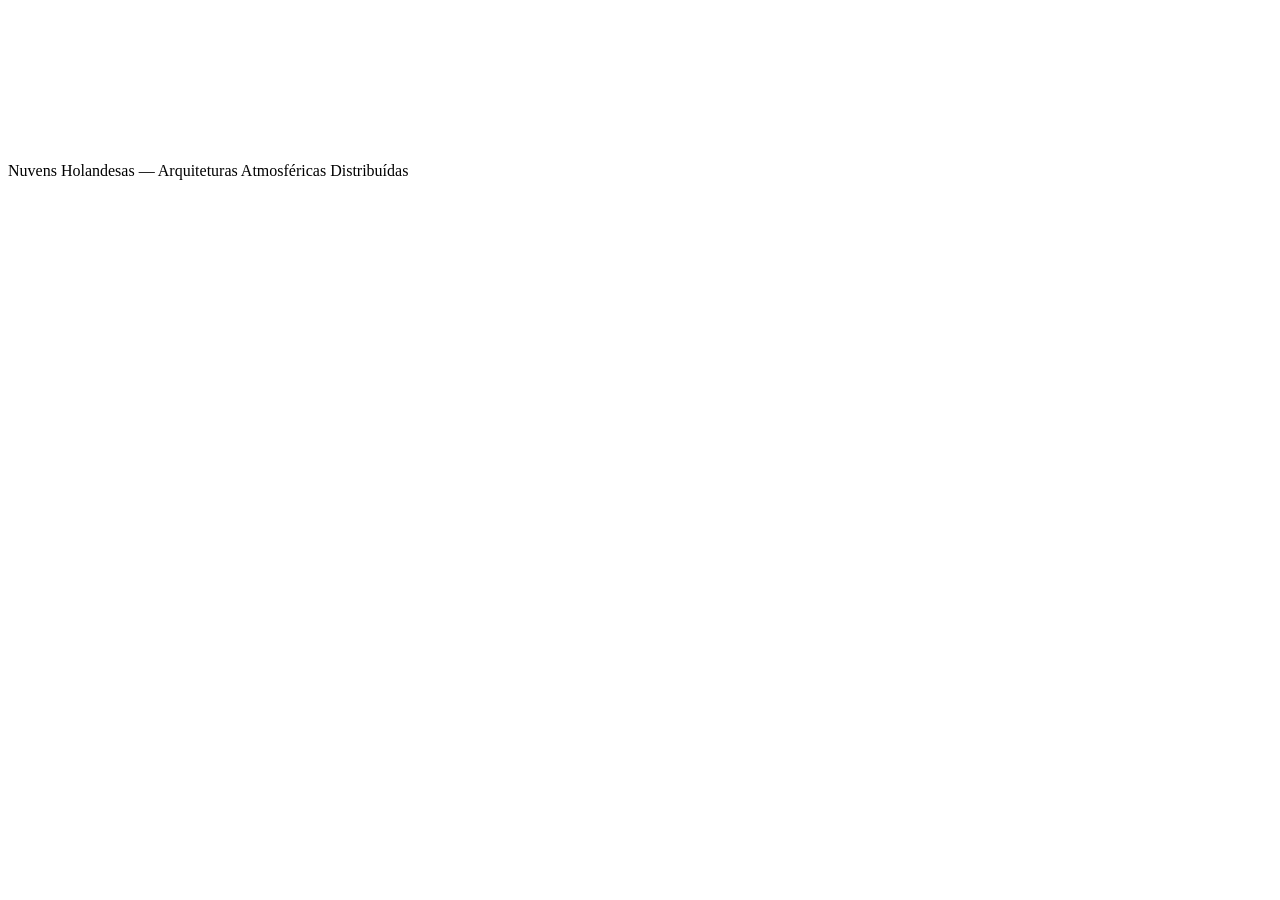
==== public/exhibition.html @ 6f1cbb87 "Add files via upload" ====
<!doctype html>
<html lang="pt-BR">
  <head>
    <meta charset="utf-8" />
    <meta name="viewport" content="width=device-width, initial-scale=1" />
    <title>Exposição — Nuvens Holandesas</title>
    <link rel="stylesheet" href="/css/style.css" />
  </head>
  <body class="exhibition-page">
    <canvas id="scene" aria-label="Paisagem generativa Nuvens Holandesas"></canvas>
    <div id="connectionStatus" class="connection-status" role="status" aria-live="polite" hidden>Reconectando…</div>
    <div class="exhibition-caption">Nuvens Holandesas — Arquiteturas Atmosféricas Distribuídas</div>
    <script src="/socket.io/socket.io.js"></script>
    <script src="/js/shared.js"></script>
    <script src="/js/exhibition.js"></script>
  </body>
</html>
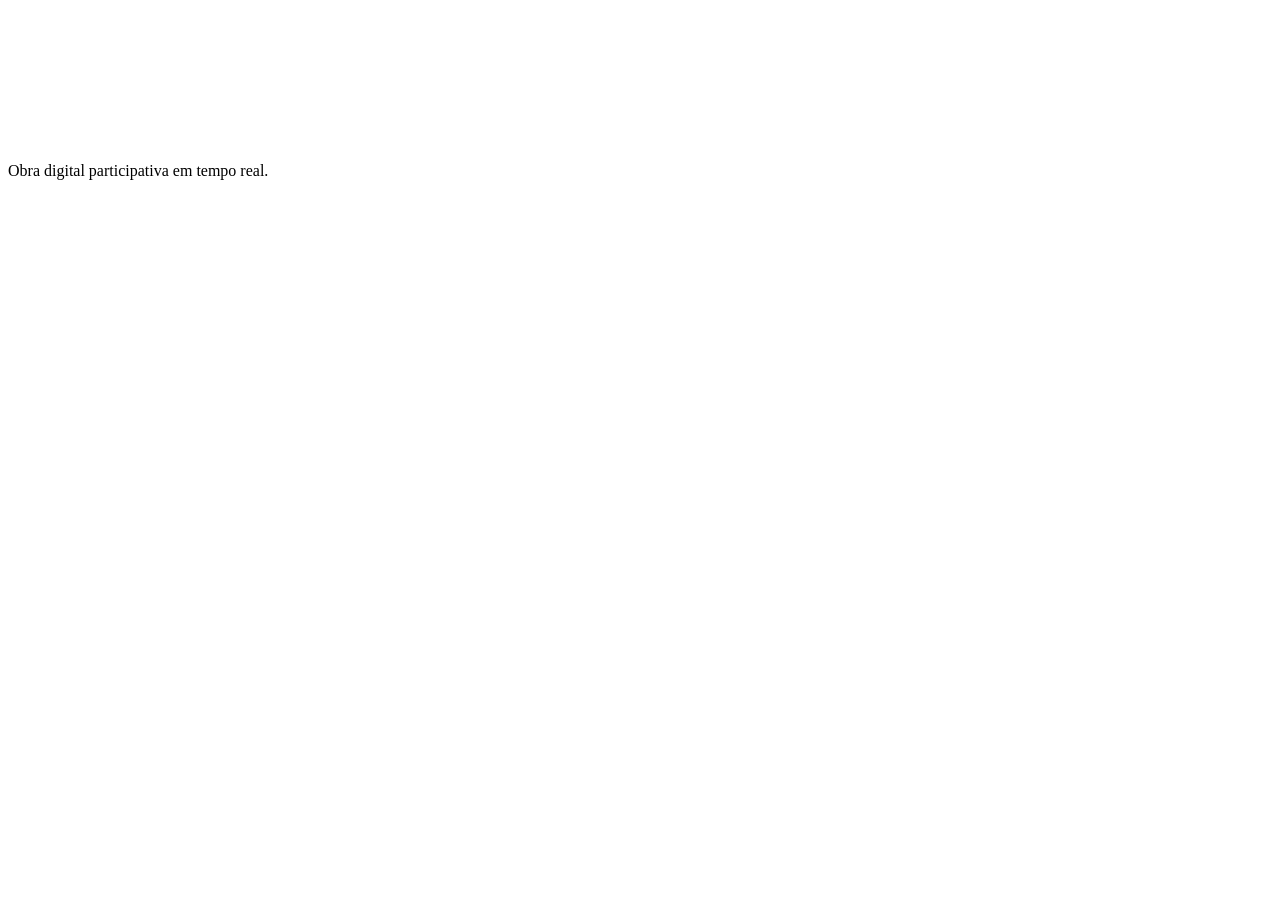
==== commit 1c42c1c7: "Update exhibition.html" ====
--- a/public/exhibition.html
+++ b/public/exhibition.html
@@ -3,15 +3,16 @@
   <head>
     <meta charset="utf-8" />
     <meta name="viewport" content="width=device-width, initial-scale=1" />
-    <title>Exposição — Nuvens Holandesas</title>
+    <title>Peabiru</title>
     <link rel="stylesheet" href="/css/style.css" />
   </head>
   <body class="exhibition-page">
     <canvas id="scene" aria-label="Paisagem generativa Nuvens Holandesas"></canvas>
     <div id="connectionStatus" class="connection-status" role="status" aria-live="polite" hidden>Reconectando…</div>
-    <div class="exhibition-caption">Nuvens Holandesas — Arquiteturas Atmosféricas Distribuídas</div>
+    <div class="exhibition-caption">Obra digital participativa em tempo real.</div>
     <script src="/socket.io/socket.io.js"></script>
     <script src="/js/shared.js"></script>
+    <script src="/js/characters.js"></script>
     <script src="/js/exhibition.js"></script>
   </body>
 </html>
